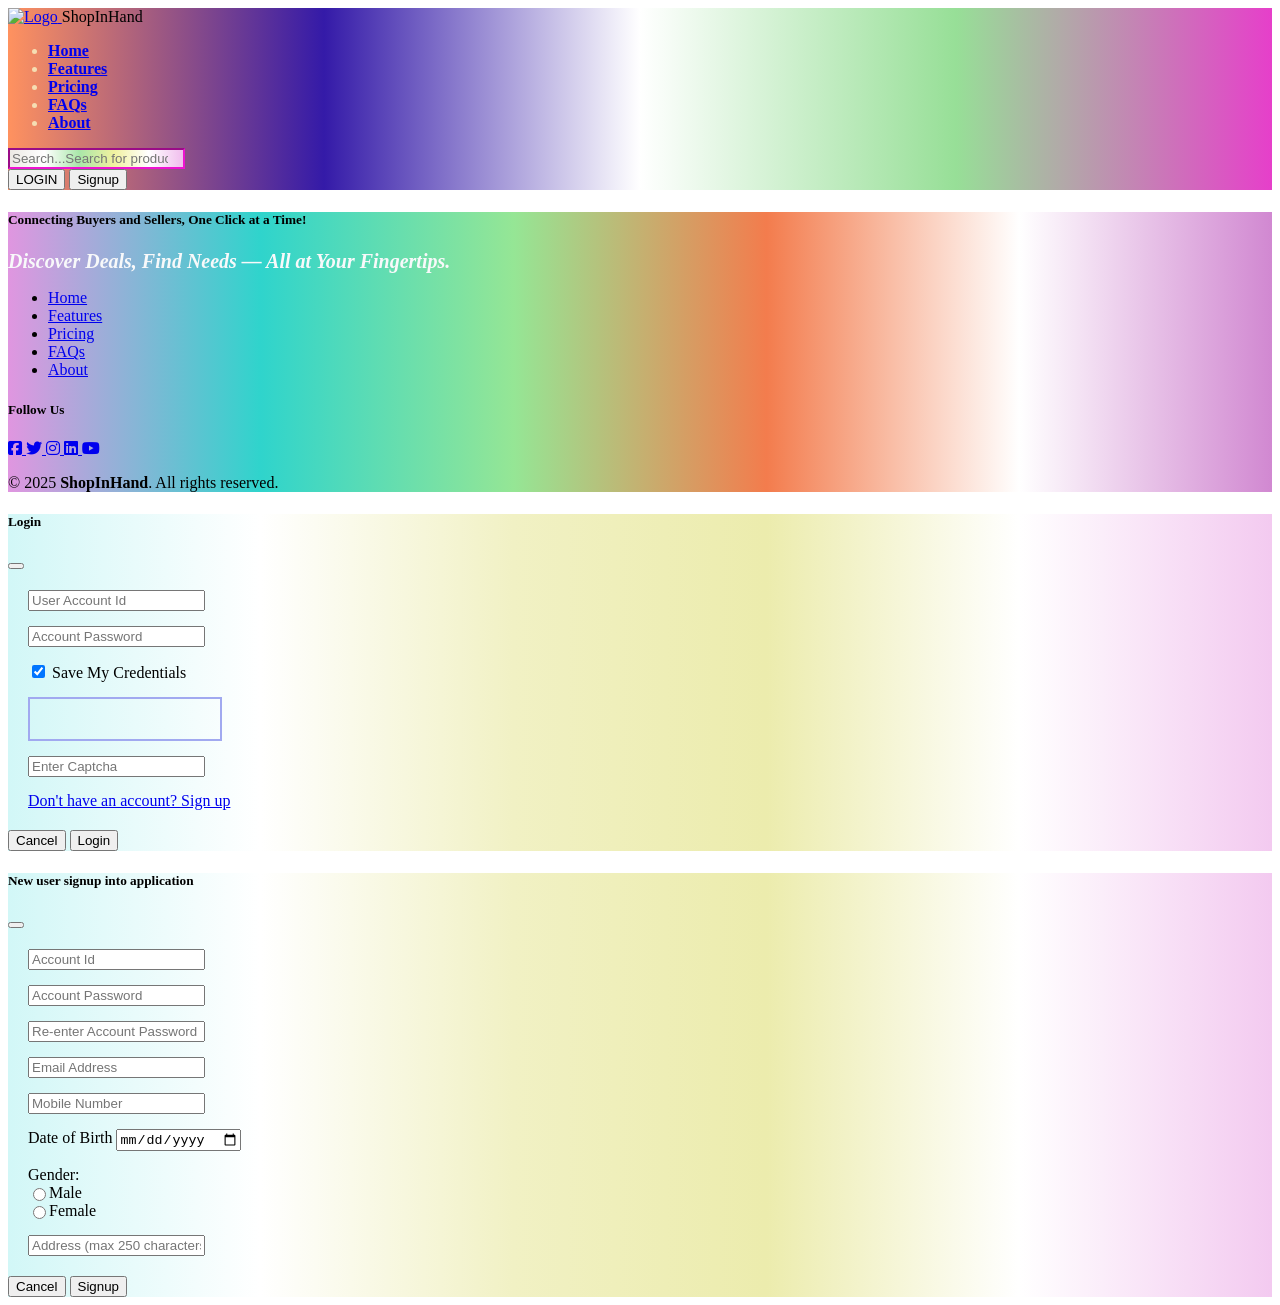
==== public/index.html @ 35c3ce1b "validation on signup" ====
<!DOCTYPE html>
<html lang="en">

    <head>
        <meta charset="UTF-8">
        <meta name="viewport" content="width=device-width, initial-scale=1.0">
        <title>Shopping Adda page</title>
        <script src="lib/handlebar.js"></script>
        <script src='lib/axios.js'></script>
        <link rel="stylesheet"
            href="lib/bootstrap-icons/font/bootstrap-icons.min.css">
        <link rel="stylesheet" href="lib/bootstrap/css/bootstrap.min.css">
        <link rel="stylesheet" href="css/app.css">
        <link rel="stylesheet"
            href="https://cdnjs.cloudflare.com/ajax/libs/font-awesome/6.5.0/css/all.min.css">
        <script src="lib/bootstrap/js/bootstrap.min.js"></script>
        <script src="lib/jquery.js"></script>
        <script src="javascripts/productLoad.js"></script>
        <script src="lib/capthcalib.js"></script>
        <script src="javascripts/main.js"></script>
        <script src="javascripts/login.js"></script>
        <script src="lib/ratingStars_lib/rating.js"></script>
        <link rel="stylesheet" href="lib/ratingStars_lib/rating.css">
        <script src="javascripts/userSignup.js"></script>
        <script src="javascripts/order.js"></script>
        <script src="javascripts/orderslist.js"></script>
        <script src="javascripts/currentdate.js"></script>
        <script src="javascripts/profile.js"></script>
        <script src="javascripts/logoutUser.js"></script>

        <body>
            <div class="container-fluid">
                <header class="p-3 bg-dark text-white header1">
                    <div class="container">
                        <div
                            class="d-flex flex-wrap align-items-center justify-content-center justify-content-lg-start">
                            <a href="/"
                                class="d-flex align-items-center mb-2 mb-lg-0 text-white text-decoration-none">
                                <img src="images/logo1.png" alt="Logo"
                                    class="pageLogo">
                            </a>
                            <span class="fs-4 text-white">ShopInHand</span>

                            <ul
                                class="nav col-12 col-lg-auto me-lg-auto mb-2 justify-content-center mb-md-0 listbold">
                                <li><a href="#"
                                        class="nav-link px-2 text-white">Home</a></li>
                                <li><a href="#"
                                        class="nav-link px-2 text-white">Features</a></li>
                                <li><a href="#"
                                        class="nav-link px-2 text-white">Pricing</a></li>
                                <li><a href="#"
                                        class="nav-link px-2 text-white">FAQs</a></li>
                                <li><a href="#"
                                        class="nav-link px-2 text-white">About</a></li>
                            </ul>

                            <form
                                class="col-12 col-lg-auto mb-3 mb-lg-0 me-lg-3 ">
                                <input type="search" id="search"
                                    class="form-control form-control-dark search1"
                                    placeholder="Search...Search for products"
                                    aria-label="Search">
                            </form>

                            <div class="text-end">
                                <div class="loggedinUser d-none">
                                    <button type="button"
                                        class="btn btn-primary"
                                        data-bs-toggle="modal"
                                        onclick="logoutUser()">
                                        LOGOUT
                                    </button>

                                    <button class="btn btn-primary"
                                        id="hamburgerMenu" onclick="profile()">
                                        <i class="fa fa-bars"></i> Profile
                                    </button>

                                    <div id="profileSidebar"
                                        class="profile-sidebar d-none">
                                        <div class="profile-content">

                                            <div
                                                class="d-flex justify-content-between align-items-center mb-3">
                                                <h5 class="mb-0">👤 Profile</h5>
                                                <button
                                                    class="btn btn-sm btn-danger"
                                                    onclick="profile()">❌</button>
                                            </div>

                                            <div
                                                class="mb-2"><strong>Name:</strong>
                                                <span
                                                    id="userName">N/A</span></div>
                                            <div
                                                class="mb-2"><strong>Email:</strong>
                                                <span
                                                    id="userEmail">N/A</span></div>
                                            <div
                                                class="mb-2"><strong>Mobile:</strong>
                                                <span
                                                    id="userMobile">N/A</span></div>

                                            <div
                                                class="mb-2"><strong>DOB:</strong>
                                                <span id="userDOB">N/A</span>
                                            </div>
                                            

                                            <div
                                                class="mb-3"><strong>Address:</strong>
                                                <span
                                                    id="userAddress">N/A</span></div>

                                            <button
                                                class="btn btn-outline-primary w-100 mb-2"
                                                onclick="location.href='orderslist.html'">📦
                                                View Orders</button>
                                            <button
                                                class="btn btn-outline-secondary w-100 mb-2"
                                                onclick="viewAddress()">📍
                                                Address</button>
                                            <button class="btn btn-danger w-100"
                                                onclick="logoutUser()">🔓
                                                Logout</button>
                                        </div>
                                    </div>
                                </div>

                                <div class="newUser">
                                    <button type="button"
                                        class="btn btn-primary"
                                        data-bs-toggle="modal"
                                        data-bs-target="#loginModal">
                                        LOGIN
                                    </button>

                                    <button type="button"
                                        class="btn btn-success"
                                        data-bs-toggle="modal"
                                        data-bs-target="#signupModal">
                                        Signup
                                    </button>

                                </div>
                            </div>
                        </div>
                    </div>
                </header>

                <main>

                </main>

                <footer
                    class="container-fluid bg-light py-5 px-4 border-top  footer1">
                    <!-- 1. Service Slogan -->
                    <div class="row mb-4 text-center">
                        <div class="col">
                            <h5 class="text-primary">Connecting Buyers and
                                Sellers, One Click at a Time!</h5>
                        </div>
                        <div
                            class="footer-quote text-center text-light fs-5 fw-semibold mt-4">
                            Discover Deals, Find Needs — All at Your Fingertips.
                        </div>
                    </div>

                    <!-- 2. Navigation Links -->
                    <div class="row mb-4 text-center">
                        <div class="col">

                            <ul
                                class="nav justify-content-center flex-wrap text-bold on-overflow-auto">
                                <li class="nav-item"><a href="#"
                                        class="nav-link px-2 text-white">Home</a></li>
                                <li class="nav-item"><a href="#"
                                        class="nav-link px-2 text-white">Features</a></li>
                                <li class="nav-item"><a href="#"
                                        class="nav-link px-2 text-white">Pricing</a></li>
                                <li class="nav-item"><a href="#"
                                        class="nav-link px-2 text-white">FAQs</a></li>
                                <li class="nav-item"><a href="#"
                                        class="nav-link px-2 text-white">About</a></li>
                            </ul>
                        </div>
                    </div>

                    <!-- 3. Social Media Icons -->
                    <div class="row mb-4 text-center">
                        <div class="col">
                            <h5>Follow Us</h5>
                            <div
                                class="d-flex justify-content-center gap-4 fs-4">
                                <a href="https://facebook.com" target="_blank"
                                    class="text-secondary fs-4">
                                    <i class="fab fa-facebook-square"></i>
                                </a>
                                <a href="https://twitter.com" target="_blank"
                                    class="text-secondary fs-4">
                                    <i class="fab fa-twitter"></i>
                                </a>
                                <a href="https://instagram.com" target="_blank"
                                    class="text-secondary fs-4">
                                    <i class="fab fa-instagram"></i>
                                </a>
                                <a href="https://linkedin.com" target="_blank"
                                    class="text-secondary fs-4">
                                    <i class="fab fa-linkedin"></i>
                                </a>

                                <a href="https://youtube.com" target="_blank"
                                    class="text-secondary fs-4">
                                    <i class="fab fa-youtube"></i>
                                </a>
                            </div>
                        </div>
                    </div>

                    <!-- 4. Copyright -->
                    <div class="row right-end-footer">
                        <div class="col text-right">
                            <p class="text-body-secondary mb-0">© 2025
                                <strong>ShopInHand</strong>. All rights
                                reserved.</p>
                        </div>
                    </div>

                </footer>
            </div>

            <!-- Login popup-->
            <div class="modal" tabindex="-1" id="loginModal">
                <div class="modal-dialog modal-dialog-centered">
                    <div class="modal-content">
                        <div class="modal-header">
                            <h5 class="modal-title">Login</h5>
                            <button type="button" class="btn-close"
                                data-bs-dismiss="modal"
                                aria-label="Close"></button>
                        </div>
                        <div class="modal-body">
                            <ul class="logincontrols">
                                <li>
                                    <input id="userAccountId" type="text"
                                        class="form-control"
                                        placeholder="User Account Id">
                                </li>
                                <li>
                                    <input id="accountPassword" type="password"
                                        class="form-control"
                                        placeholder="Account Password">
                                </li>
                                <li>
                                    <input type="checkbox"
                                        id="rememberMeCheckbox" checked> Save My
                                    Credentials
                                </li>
                                <li class="row">
                                    <div class="captchaBlock col"></div>
                                    <i class="bi bi-arrow-clockwise col"
                                        onclick="addCapthcaText()"></i>
                                </li>
                                <li>
                                    <input id="captchaText" type="text"
                                        class="form-control"
                                        placeholder="Enter Captcha">
                                </li>
                                <li>
                                    <a class="alert-link newusersignupinlogin"
                                        href="#" onclick="showSignupModal()">
                                        Don't have an account? Sign up
                                    </a>
                                </li>
                                <li id="statusMsg" class="text-danger"
                                    style="display: none;">

                                </li>
                                <li id="statusMsg1" class="text-success"
                                    style="display: none;">

                                </li>

                            </ul>
                        </div>
                        <div class="modal-footer">
                            <button type="button" class="btn btn-secondary"
                                data-bs-dismiss="modal">Cancel</button>
                            <button type="button" class="btn btn-primary"
                                onclick="validateUserCredentials()">Login</button>
                        </div>
                    </div>
                </div>
            </div>

            <!-- Signup Modal-->
            <div class="modal" tabindex="-1" id="signupModal">
                <div class="modal-dialog modal-dialog-centered">
                    <div class="modal-content">
                        <div class="modal-header">
                            <h5 class="modal-title">New user signup into
                                application</h5>
                            <button type="button" class="btn-close"
                                data-bs-dismiss="modal"
                                aria-label="Close"></button>
                        </div>
                        <div class="modal-body">
                            <ul class="signupModal">
                                <li class="mb-3">
                                    <input type="text" class="form-control"
                                        id="s_accountId" maxlength="20"
                                        pattern="^[A-Za-z0-9]+$"
                                        placeholder="Account Id" required>
                                </li>
                                <li class="mb-3">
                                    <input type="password" class="form-control"
                                        id="s_password"
                                        placeholder="Account Password"
                                        pattern="^(?=.*[a-z])(?=.*[A-Z])(?=.*\d)(?=.*[@$!%*?&])[A-Za-z\d@$!%*?&]{8,20}$"
                                        title="8–20 characters with uppercase, lowercase, number, and special character"
                                        required="required">
                                </li>
                                <li class="mb-3">
                                    <input type="password" class="form-control"
                                        id="s_rpassword"
                                        placeholder="Re-enter Account Password">
                                </li>
                                <li class="mb-3">
                                    <input type="email" class="form-control"
                                        id="accountMailid"
                                        placeholder="Email Address"
                                        required="required">
                                </li>
                                <li class="mb-3">
                                    <input type="tel" class="form-control"
                                        placeholder="Mobile Number"
                                        id="s_mobilenumber"
                                        pattern="\\d{10}"
                                        maxlength="10"
                                        inputmode="numeric"
                                        required="required">
                                </li>
                                <li class="mb-3">
                                    <label for="dob" class="form-label">Date of
                                        Birth</label>
                                    <input type="date" class="form-control"
                                        id="s_dob" required>
                                </li>

                                <li class="mb-3">
                                    <label
                                        class="form-label d-block">Gender:</label>
                                    <div class="form-check form-check-inline">
                                        <input class="form-check-input"
                                            type="radio" name="gender"
                                            id="s_genderMale" value="Male"
                                            required>
                                        <label class="form-check-label"
                                            for="genderMale">Male</label>
                                    </div>
                                    <div class="form-check form-check-inline">
                                        <input class="form-check-input"
                                            type="radio" name="gender"
                                            id="s_genderFemale"
                                            value="Female">
                                        <label class="form-check-label"
                                            for="genderFemale">Female</label>
                                    </div>
                                </li>

                                <li class="mb-3">

                                    <input type="text" class="form-control"
                                        id="s_address" maxlength="250"
                                        placeholder="Address (max 250 characters)"
                                        required>
                                </li>

                                <li id="signupMsg" style="display: none;">
                                    <span></span>
                                    <button type="button"
                                        class="btn btn-primary"
                                        data-bs-toggle="modal"
                                        data-bs-target="#loginModal">
                                        LOGIN
                                    </button>
                                </li>
                            </ul>
                        </div>
                        <div class="modal-footer">
                            <button type="button" class="btn btn-secondary"
                                data-bs-dismiss="modal">Cancel</button>
                            <button type="button" class="btn btn-primary"
                                onclick="doUserSignup()">Signup</button>
                        </div>
                    </div>
                </div>
            </div>
        </body>

    </html>
---- public/css/app.css ----
/* Error message styling for forms */
.error-message {
    color: #d32f2f;
    font-weight: bold;
    margin-top: 5px;
    margin-bottom: 5px;
    font-size: 1rem;
    display: block;
}
.pageLogo {
    width: 40px;
    height: 40px;
}
.logincontrols, .signupModal {
    margin: 5px;
    padding: 5px;
    li {
        list-style: none;
        margin: 5px;
        padding: 5px;
    }
}

.captchaBlock {
    text-align: center;
    letter-spacing: 10px;
    font-weight: bold;
    font-size: 20px;
    width: 150px;
    padding: 20px;
    border: 2px solid rgb(161, 169, 240);
}

#productDetailsContainer {
    display: flex;
    flex-wrap: wrap;
    img {
        width: 90%;
        margin: 5px;
        height: 150px
    }
    .card-title {
        height: 100px;
    }
}

#productDetailsContainer > div {
    margin: 10px;
}
.loggedinUser {
    display: none;
}

.priceValue {
    font-weight: bold;
    
}

#categoryList div {
    text-transform: capitalize;
    /* input[type=checkbox] {
        margin: 20px;
    } */
}
.header1{
    background-image: linear-gradient(to right, #ff925f, #341aa8, white,#97df97, #e63fca);
}

.footer1{
    background-image: linear-gradient(to right, rgb(224, 150, 224),#2fd4cc, rgb(149, 230, 149), #f37c4d, white,rgb(209, 136, 209));
    
}
.modal-content{
    background-image: linear-gradient(to left, #f3caf0, white ,#ececad, #f1f1c4, white, #d2f7f7); 

}

.search1{   
    background-image: linear-gradient(to left, #f0bded, white ,#f1f19f, #a9e7a9, white, #ece9e4); 
    
   
   border-color: rgb(238, 19, 209);
}

.listbold {
    font-weight: bold;
    font-weight: bolder;
    color: wheat;
       
}
#cartSection {
  border: 2px solid orange;
  padding: 10px;
  background-color: #fffce0;
}




.filterTitle{
    font-weight: bold;
   
    font-size: 20px;
    text-align: center;
    color: #000000;
    margin-bottom: 10px;
}


 .FilterContainer {
  display: flex;
  flex-direction: column;
  /* width: 260px; */
  width: 24.9%;
  height: 100%;
  border: 2px solid violet;
  padding: 10px;
    margin: 5px;
  border-radius: 8px;
  background-color: #fafafa;
  box-shadow: 0 4px 12px rgba(0, 0, 0, 0.1);
  background-image: linear-gradient(to right, #dfd983, #ece5e5,rgb(235, 164, 235), #d6e2a3);
  transition: box-shadow 0.3s ease-in-out;
} 

.FilterContainer1{
    background-image: linear-gradient(to right, #a8e98e, #ece5e5, #eeb2f0, #aed8f0);
  transition: box-shadow 0.3s ease-in-out;
    display: flex;
    flex-direction: row;
    /* width: 980px; */
    width: 74.9%;
    height: 100%;
    border: 2px solid rgb(150, 145, 201);
    background-color: lightcyan;
    padding: 10px;
    margin: 5px;
    border-radius: 8px;
    background-color: #fafafa;
    box-shadow: 0 4px 12px rgba(226, 28, 28, 0.1);

}
.footer-quote {
  font-size: 1.25rem; /* Increase size */
  color: #f8f9fa;
  font-weight: 600;
  margin-top: 1rem;
  font-style: italic;
}
.card-img-top{
    width: 89%;
    height: 200px;
    object-fit: cover;

}

.main-wrapper {
  display: flex;
  width: 100%;
  gap: 0.2%;
  border:2px solid #e6f0af;
}


.category-list input[type="checkbox"] {
  margin-right: 8px;
  accent-color: #0c10dd;
  /* padding: 5px; */
  
}

.sorting {
    display: flex;
  flex-direction: column;
  /* width: 260px; */
  height: 100%;
  border-color: tomato;
  padding: 16px;
    margin: 10px;
  border-radius: 8px;
  background-color: #fafafa;
  

}

#categoryList {
    display: flex;
    flex-direction: column;
    align-items: flex-start;
    margin: 10px;   
    padding: 5px;
}

.form-check {
    display: flex;
    align-items: center;
    /* gap: 8px; */
}



.profile-content {
    color: black;
    
    border-radius: 5%;
    padding: 10px;
    word-wrap: break-word;      
    overflow-wrap: break-word;  
    width: 100%;                
    box-sizing: border-box;     
}

.profile-sidebar {
    position: fixed;
    top: 80px;
    right: 20px;
    width: 300px;
    background-color: #fff;
    box-shadow: 0px 4px 10px rgba(0, 0, 0, 0.2);
    border-radius: 8px;
    z-index: 1000;
    padding: 20px;
    max-height: 80vh;           
    overflow-y: auto;
    text-align: left;
    box-sizing: border-box;
}

@media (max-width: 500px) {
  .profile-sidebar {
    width: 90%;
    right: 5%;
    top: 60px;
  }
}

.profile-sidebar span {
    display: inline-block;
    max-width: 100%;
    overflow-wrap: break-word;
}
    
 .totalamount{
    color: #bd2c08;
    font-weight: bold;
 }   


.d-none {
    display: none !important;
}


.AddProduct, 
.deleteProduct {
    padding: 10px 20px;
    font-size: 14px;
    font-weight: 600;
    border: none;
    border-radius: 10px;
    cursor: pointer;
    transition: all 0.2s ease-in-out;
    box-shadow: 0 2px 6px rgba(0, 0, 0, 0.1);
}

/* Add Product: Primary style */
.AddProduct {
    background-color: #494cfa;
    color: white;
}

.AddProduct:hover {
    background-color: green;
    color: white;
    box-shadow: 0 4px 12px rgba(0, 123, 255, 0.2);
    
   
    transform: translateY(3px);
}

/* Delete Product: Danger style */
.deleteProduct {
    background-color: grey;
    color: white;
    transform: translateY(-3px);
}

.deleteProduct:hover {
    background-color: #eb3b4c;
    color: white    ;
    transform: translateY(-1px);
}



.logout-btn {
     background-color: blue;
    color: white;
    transform: translateY(-3px);
    border-radius: 10px;

}

.logout-btn:hover{
    background-color: #eb3b4c;
    color: white    ;
    transform: translateY(-1px);
    border-radius: 10px;
}

.filter-buttons {
  display: flex;
  gap: 12px; /* spacing between buttons */
  justify-content: flex-start;
  align-items: center;
  margin-top: 10px;
  flex-wrap: wrap;
}

.filter-buttons .btn {
  padding: 10px 20px;
  font-size: 14px;
  border-radius: 6px;
  box-shadow: 0 2px 6px rgba(0, 0, 0, 0.1);
  transition: all 0.2s ease-in-out;
}

.filter-buttons .btn-primary {
  background-color: #0d6efd;
  color: white;
  border: none;
}

.filter-buttons .btn-primary:hover {
  background-color: rgb(17, 209, 65);

}
.filter-buttons .btn-secondary:hover {
  background-color: rgb(231, 92, 11);
  
}
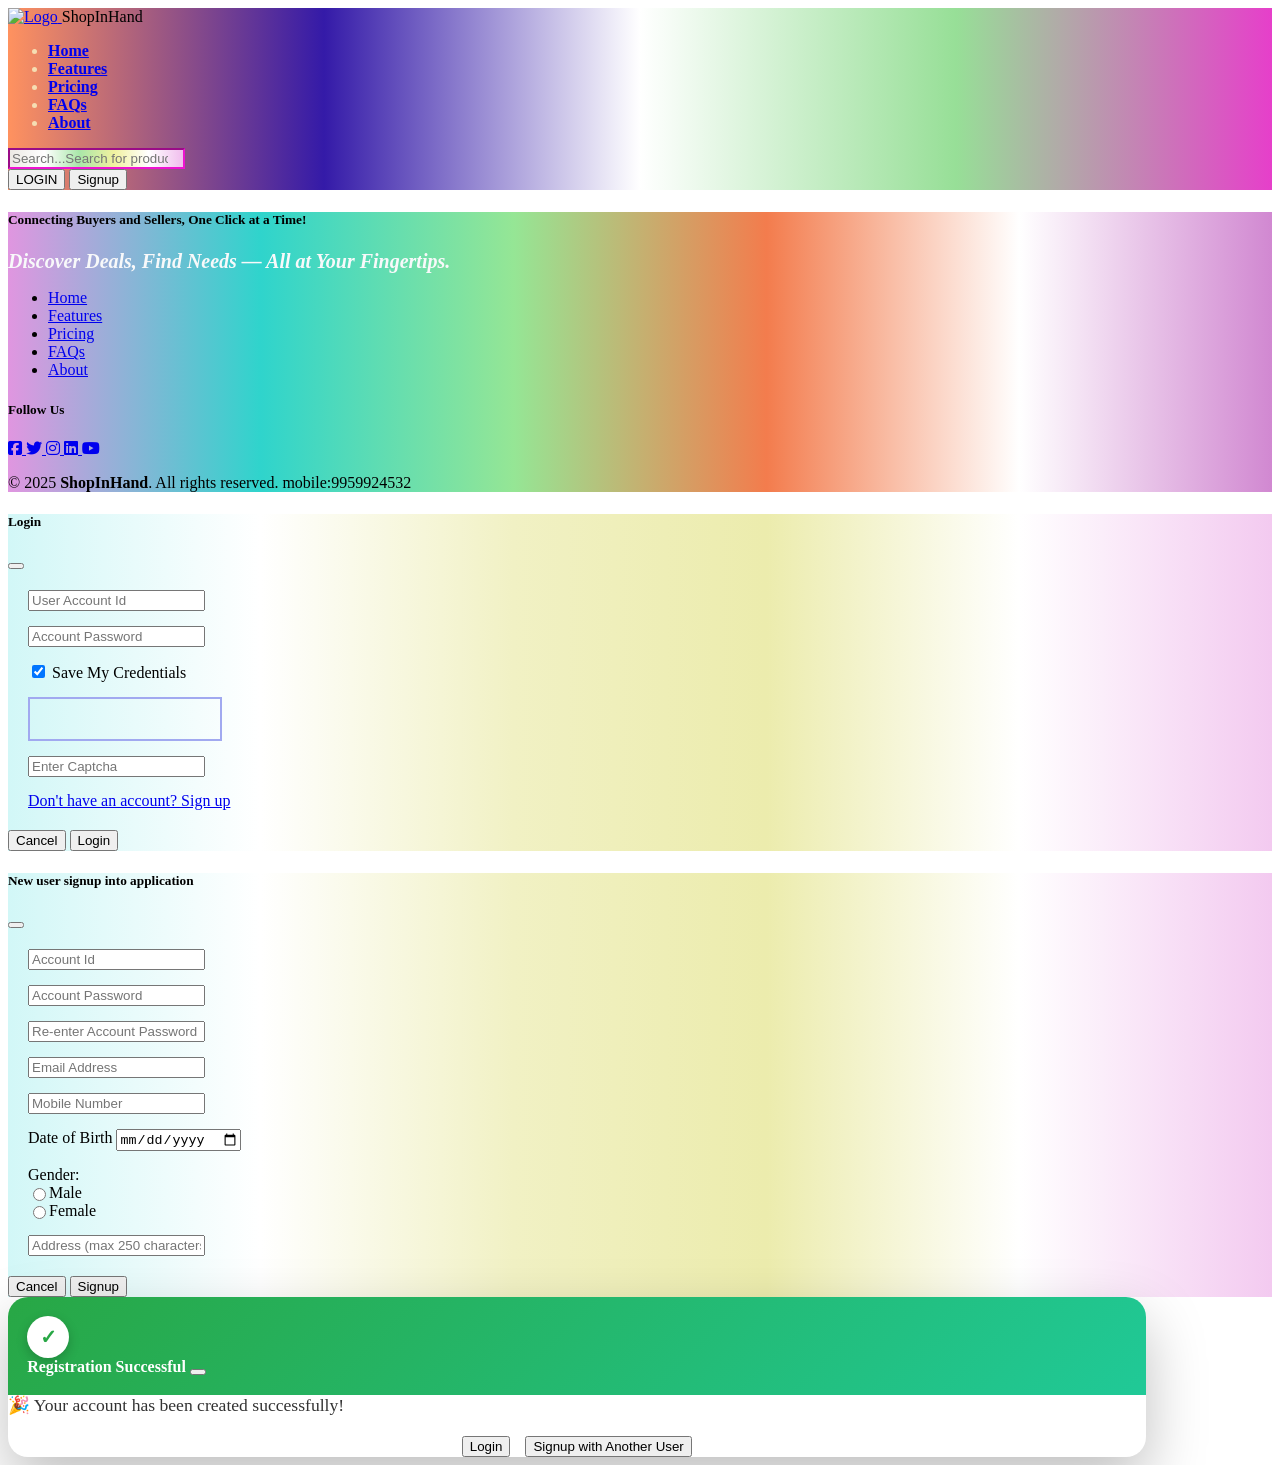
==== commit 9ebcdf06: "Bugs pushing" ====
--- a/public/index.html
+++ b/public/index.html
@@ -23,10 +23,14 @@
         <link rel="stylesheet" href="lib/ratingStars_lib/rating.css">
         <script src="javascripts/userSignup.js"></script>
         <script src="javascripts/order.js"></script>
-        <script src="javascripts/orderslist.js"></script>
         <script src="javascripts/currentdate.js"></script>
         <script src="javascripts/profile.js"></script>
         <script src="javascripts/logoutUser.js"></script>
+        <link rel="stylesheet" href="css/index.css">
+        <script src="javascripts/addToCart.js"></script>
+        <script src="javascripts/addNewProduct.js"></script>
+
+
 
         <body>
             <div class="container-fluid">
@@ -188,7 +192,7 @@
                     </div>
 
                     <!-- 3. Social Media Icons -->
-                    <div class="row mb-4 text-center">
+                    <div class="row mb-3 text-center">
                         <div class="col">
                             <h5>Follow Us</h5>
                             <div
@@ -210,7 +214,7 @@
                                     <i class="fab fa-linkedin"></i>
                                 </a>
 
-                                <a href="https://youtube.com" target="_blank"
+                                <a href="www.youtube.com/@Bhanuchanderreddydumpala" target="_blank"
                                     class="text-secondary fs-4">
                                     <i class="fab fa-youtube"></i>
                                 </a>
@@ -223,7 +227,7 @@
                         <div class="col text-right">
                             <p class="text-body-secondary mb-0">© 2025
                                 <strong>ShopInHand</strong>. All rights
-                                reserved.</p>
+                                reserved. mobile:9959924532</p>
                         </div>
                     </div>
 
@@ -260,7 +264,7 @@
                                 <li class="row">
                                     <div class="captchaBlock col"></div>
                                     <i class="bi bi-arrow-clockwise col"
-                                        onclick="addCapthcaText()"></i>
+                                        onclick="addCaptchaText()"></i>
                                 </li>
                                 <li>
                                     <input id="captchaText" type="text"
@@ -295,7 +299,7 @@
             </div>
 
             <!-- Signup Modal-->
-            <div class="modal" tabindex="-1" id="signupModal">
+            <div class="modal fade" tabindex="-1" id="signupModal">
                 <div class="modal-dialog modal-dialog-centered">
                     <div class="modal-content">
                         <div class="modal-header">
@@ -399,4 +403,67 @@
             </div>
         </body>
 
-    </html>+    </html>
+
+            <!-- Signup success toast (centered, larger) -->
+            <!-- <div class="position-fixed top-50 start-50 translate-middle" style="z-index: 2000; pointer-events: 2000;">
+                <div id="signupSuccessToast" class="toast" role="alert" aria-live="assertive" aria-atomic="true" style="min-width:720px; max-width:90%; pointer-events: auto;">
+                    <div class="toast-header" style="font-size:1.05rem; padding:.75rem .75rem;">
+                        <strong class="me-auto text-success">Success</strong>
+                        <button type="button" class="btn-close ms-2 mb-1" data-bs-dismiss="toast" aria-label="Close"></button>
+                    </div>
+                    <div class="toast-body" style="font-size:1.05rem; padding:.85rem;">
+                        <div id="signupToastMessage">Signup Successful!</div>
+                        <div class="mt-3 pt-1">
+                            <button type="button" id="toastLoginBtn" class="btn btn-primary me-2" style="padding:.45rem .75rem; font-size:0.95rem;">Login</button>
+                            <button type="button" id="toastSignupAnotherBtn" class="btn btn-secondary" style="padding:.45rem .75rem; font-size:0.95rem;">Signup with Another User</button>
+                        </div>
+                    </div>
+                </div>
+            </div> -->
+            <div class="position-fixed top-50 start-50 translate-middle"
+     style="z-index:3000; pointer-events:none;">
+
+        <div id="signupSuccessToast"
+            class="toast premium-toast border-0"
+         role="alert"
+         aria-live="assertive"
+         aria-atomic="true"
+         style="pointer-events:auto;">
+
+        <!-- Header -->
+        <div class="toast-header premium-header">
+            <div class="success-icon">
+                ✓
+            </div>
+            <strong class="me-auto fs-5">Registration Successful</strong>
+            <button type="button"
+                    class="btn-close btn-close-white"
+                    data-bs-dismiss="toast"
+                    aria-label="Close"></button>
+        </div>
+
+        <!-- Body -->
+        <div class="toast-body text-center">
+
+            <div id="signupToastMessage" class="premium-message">
+                🎉 Your account has been created successfully!
+            </div>
+
+            <div class="premium-buttons">
+                <button type="button"
+                        id="toastLoginBtn"
+                        class="btn btn-success rounded-pill px-4">
+                    Login
+                </button>
+
+                <button type="button"
+                        id="toastSignupAnotherBtn"
+                        class="btn btn-outline-secondary rounded-pill px-4">
+                    Signup with Another User
+                </button>
+            </div>
+
+        </div>
+    </div>
+</div>
--- a/public/css/app.css
+++ b/public/css/app.css
@@ -340,14 +340,76 @@
   
 }
 
-
-
-
-
-
-
-
-    
-
-
-
+/* Premium Toast Container */
+.premium-toast {
+    min-width: 600px;
+    max-width: 90%;
+    border-radius: 20px;
+    box-shadow: 0 25px 60px rgba(0, 0, 0, 0.25);
+    backdrop-filter: blur(8px);
+    animation: toastFadeZoom 0.4s ease-in-out;
+}
+
+/* Premium Header */
+.premium-header {
+    background: linear-gradient(135deg, #28a745, #20c997);
+    color: #fff;
+    padding: 1.2rem 1.2rem;
+    border-top-left-radius: 20px;
+    border-top-right-radius: 20px;
+}
+
+/* Success Circle Icon */
+.success-icon {
+    width: 42px;
+    height: 42px;
+    background: #ffffff;
+    color: #28a745;
+    font-size: 20px;
+    font-weight: bold;
+    border-radius: 50%;
+    display: flex;
+    align-items: center;
+    justify-content: center;
+    margin-right: 12px;
+    box-shadow: 0 4px 12px rgba(0,0,0,0.2);
+}
+
+/* Message */
+.premium-message {
+    font-size: 1.1rem;
+    font-weight: 500;
+    margin-bottom: 20px;
+    color: #333;
+}
+
+/* Buttons Alignment */
+.premium-buttons {
+    display: flex;
+    justify-content: center;
+    gap: 15px;
+}
+
+/* Smooth Animation */
+@keyframes toastFadeZoom {
+    0% {
+        opacity: 0;
+        transform: scale(0.85);
+    }
+    100% {
+        opacity: 1;
+        transform: scale(1);
+    }
+}
+
+
+
+
+
+
+
+
+    
+
+
+
